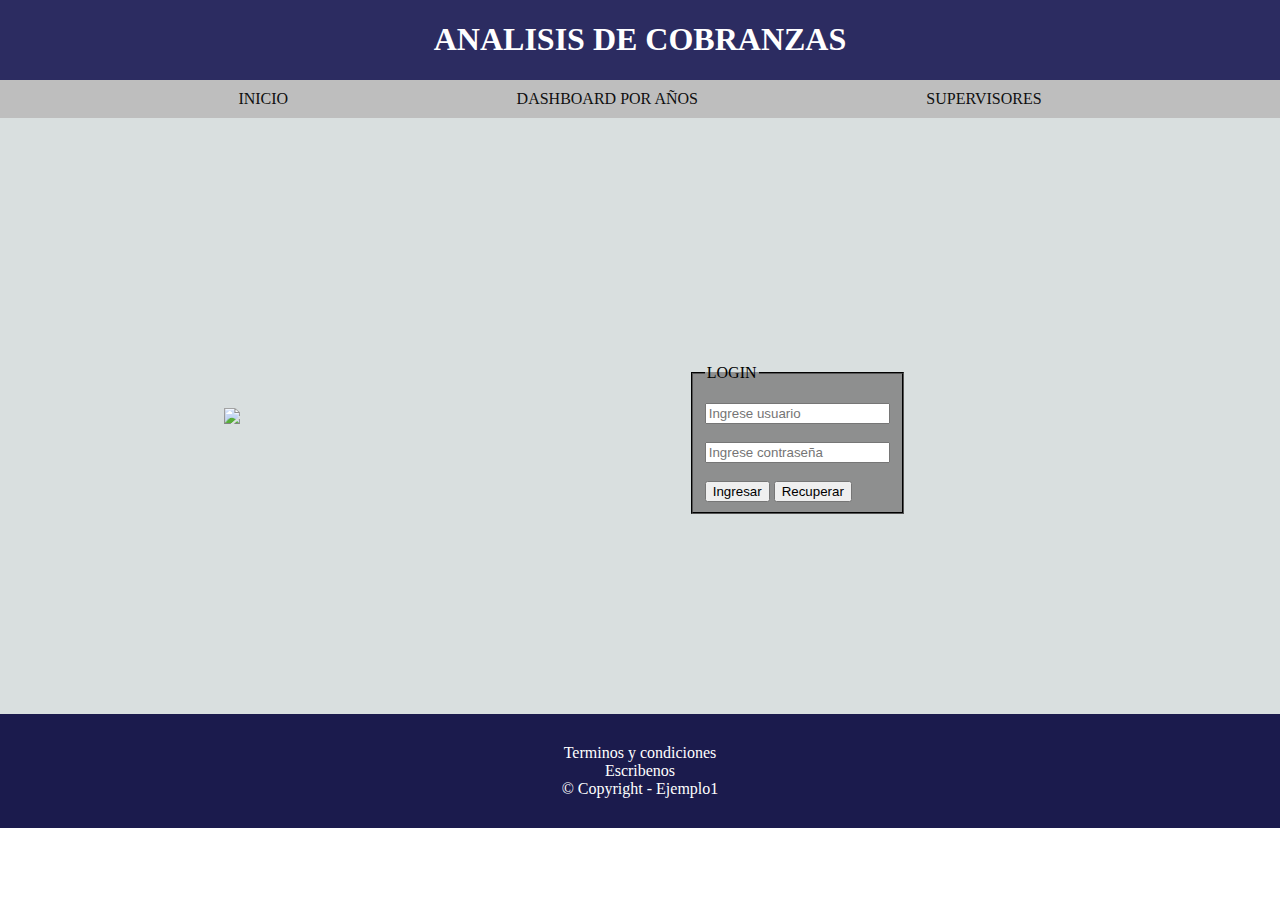
==== index.html @ 04427ab1 "aplicando sass" ====
<!DOCTYPE html>
<html lang="en">
<head>
    <meta charset="UTF-8">
    <meta http-equiv="X-UA-Compatible" content="IE=edge">
    <meta name="viewport" content="width=device-width, initial-scale=1.0">
    <title>Entregable3</title>
    <link rel="stylesheet" href="index.css">

</head>
<body>
    <header>
        <h1>ANALISIS DE COBRANZAS</h1>
    </header>
    
    <nav class="menu"> 
        <a href="/">INICIO</a>
        <a href="graficos.html">DASHBOARD POR AÑOS</a>
        <a href="supervisores.html">SUPERVISORES</a>   
    </nav>
    
    <section class="login">
    <img src="https://www.cobranzalegalsegura.com/img/GESTION-COBRANZAS-2.png">

    <form>
        <fieldset>
            <legend> <p class="log">LOGIN</p></legend>
          
            <input type="text" placeholder="Ingrese usuario" id="usuario">
            <br><br>
            
            <input type="password" placeholder="Ingrese contraseña" id="contraseña">
            <br><br>
        
            <input type="submit" value="Ingresar">
            <input type="submit" value="Recuperar">
        </fieldset>

    </form>
    </section>
   
    <footer>
        <a class="footera" href="terminos.html">Terminos y condiciones</a>
        <a class="footera" href="contacto.html">Escribenos</a>
        <a class="footera"> © Copyright - Ejemplo1</a>
       
    </footer>

</body>
</html>
---- index.css ----
body {
  margin: 0;
  display: -ms-grid;
  display: grid;
      grid-template-areas: "header" "nav" "img form" "footer";
}

header {
  -ms-grid-row: 1;
      grid-row-start: 1;
  background-color: #2c2c61;
}

header h1 {
  text-align: center;
  color: white;
}

nav {
  display: -webkit-box;
  display: -ms-flexbox;
  display: flex;
  -webkit-box-orient: horizontal;
  -webkit-box-direction: normal;
      -ms-flex-direction: row;
          flex-direction: row;
  -webkit-box-pack: space-evenly;
      -ms-flex-pack: space-evenly;
          justify-content: space-evenly;
  justify-items: center;
  background-color: #bebebe;
  padding: 10px 10px;
}

nav a {
  color: #0f0f0f;
  text-decoration: none;
}

.login {
  background-color: #d9dfdf;
  padding: 200px 150px 200px 0;
  display: -ms-grid;
  display: grid;
  -ms-grid-columns: auto auto;
      grid-template-columns: auto auto;
  justify-items: center;
  -webkit-box-align: center;
      -ms-flex-align: center;
          align-items: center;
}

.login form {
  padding-top: 30px;
}

.login form fieldset {
  border-color: black;
  background-color: #8e8f8f;
}

footer {
  display: -ms-grid;
  display: grid;
  justify-items: center;
  background-color: #1b1b4d;
  padding: 30px;
}

footer a {
  color: white;
  text-decoration: none;
}
/*# sourceMappingURL=index.css.map */
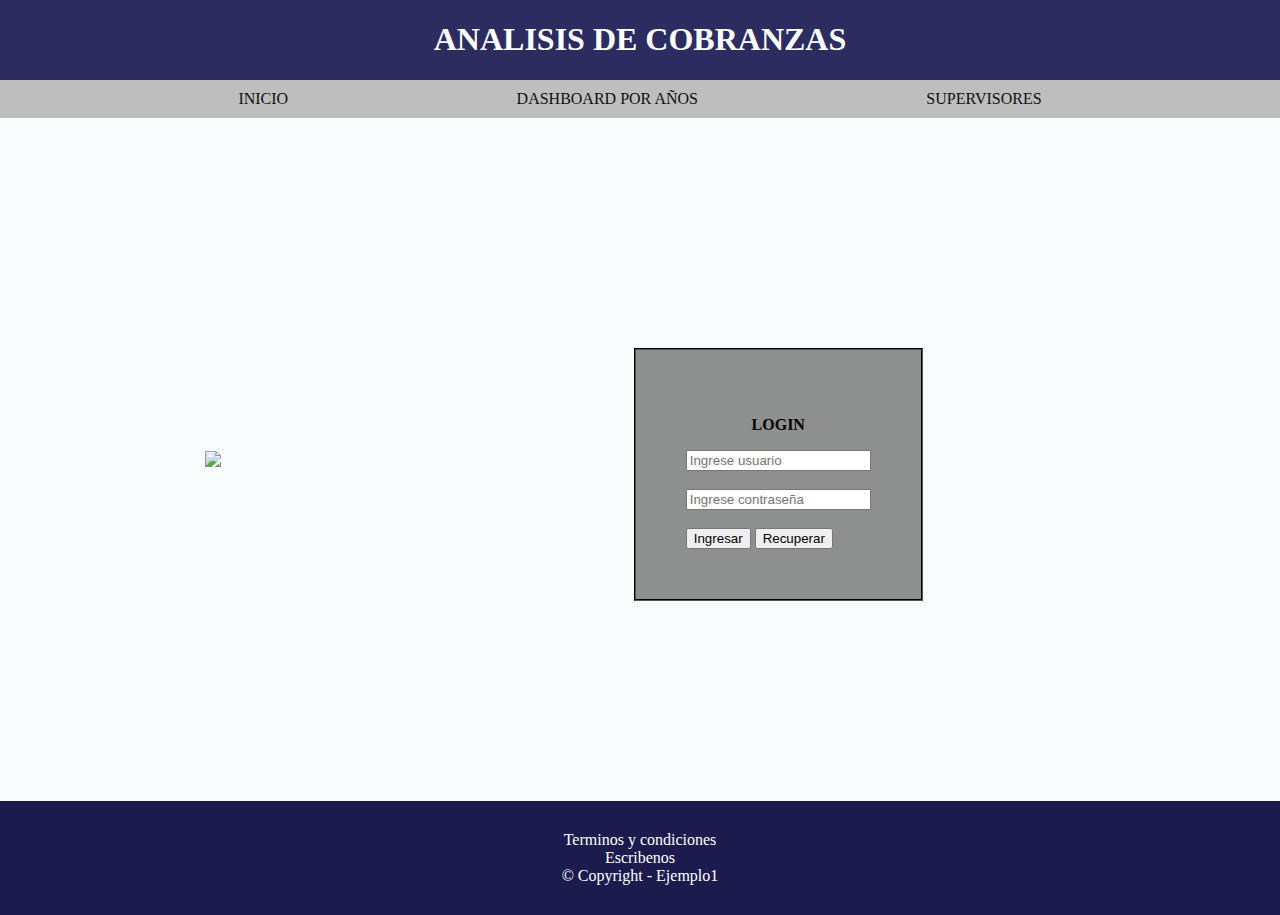
==== commit 391ecc26: "actualizando 2" ====
--- a/index.html
+++ b/index.html
@@ -6,45 +6,38 @@
     <meta name="viewport" content="width=device-width, initial-scale=1.0">
     <title>Entregable3</title>
     <link rel="stylesheet" href="index.css">
-
+    <link href="https://cdn.jsdelivr.net/npm/bootstrap@5.1.3/dist/css/bootstrap.min.css" rel="stylesheet" integrity="sha384-1BmE4kWBq78iYhFldvKuhfTAU6auU8tT94WrHftjDbrCEXSU1oBoqyl2QvZ6jIW3" crossorigin="anonymous">
 </head>
 <body>
     <header>
         <h1>ANALISIS DE COBRANZAS</h1>
     </header>
-    
     <nav class="menu"> 
         <a href="/">INICIO</a>
         <a href="graficos.html">DASHBOARD POR AÑOS</a>
         <a href="supervisores.html">SUPERVISORES</a>   
-    </nav>
-    
+    </nav>   
     <section class="login">
-    <img src="https://www.cobranzalegalsegura.com/img/GESTION-COBRANZAS-2.png">
-
-    <form>
-        <fieldset>
-            <legend> <p class="log">LOGIN</p></legend>
-          
-            <input type="text" placeholder="Ingrese usuario" id="usuario">
-            <br><br>
+        <img src="https://www.cobranzalegalsegura.com/img/GESTION-COBRANZAS-2.png">
+        <form>
+            <fieldset>
+                <p class="log">LOGIN</p>
             
-            <input type="password" placeholder="Ingrese contraseña" id="contraseña">
-            <br><br>
-        
-            <input type="submit" value="Ingresar">
-            <input type="submit" value="Recuperar">
-        </fieldset>
-
-    </form>
+                <input type="text" placeholder="Ingrese usuario" id="usuario">
+                <br><br>
+                
+                <input type="password" placeholder="Ingrese contraseña" id="contraseña">
+                <br><br>
+            
+                <input class="btn btn-dark" type="submit" value="Ingresar">
+                <input class="btn btn-dark" type="submit" value="Recuperar">
+            </fieldset>
+        </form>
     </section>
-   
     <footer>
         <a class="footera" href="terminos.html">Terminos y condiciones</a>
         <a class="footera" href="contacto.html">Escribenos</a>
-        <a class="footera"> © Copyright - Ejemplo1</a>
-       
+        <a class="footera"> © Copyright - Ejemplo1</a>   
     </footer>
-
 </body>
 </html>--- a/index.css
+++ b/index.css
@@ -41,7 +41,7 @@
 }
 
 .login {
-  background-color: #d9dfdf;
+  background-color: #f9fcfc;
   padding: 200px 150px 200px 0;
   display: -ms-grid;
   display: grid;
@@ -60,6 +60,12 @@
 .login form fieldset {
   border-color: black;
   background-color: #8e8f8f;
+  padding: 50px;
+}
+
+.login form fieldset .log {
+  text-align: center;
+  font-weight: bold;
 }
 
 footer {
